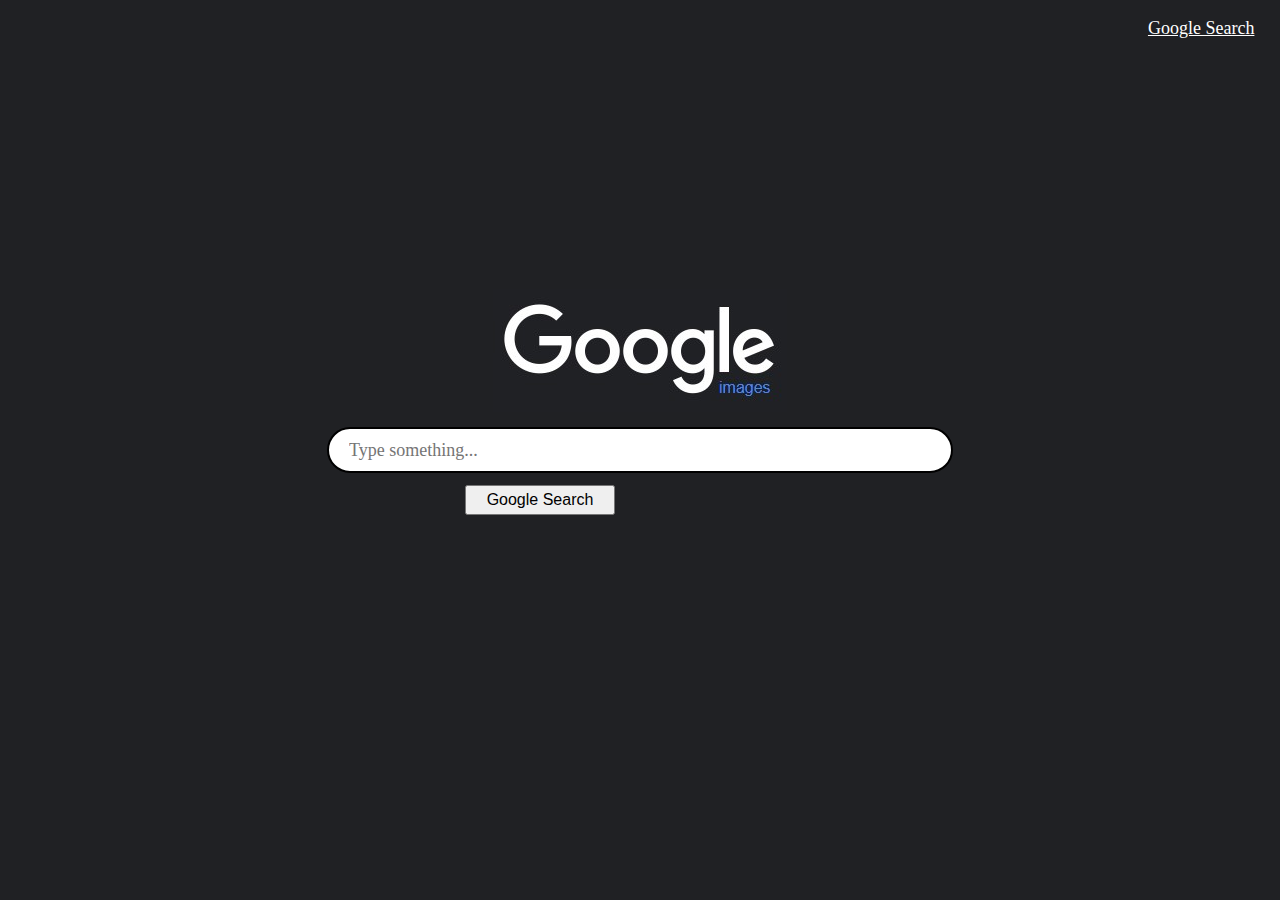
==== pages/imageSearch.html @ f7477aa7 "primeiro commit" ====
<!DOCTYPE html>
<html lang="en">
    <head>
        <link rel="stylesheet" href="../style.css">
        <meta charset="UTF-8">
        <meta http-equiv="X-UA-Compatible" content="IE=edge">
        <meta name="viewport" content="width=device-width, initial-scale=1.0">
        <title>Image Search</title>
    </head>
    <body>

      <img class='screen-center' id='google-logo-img' src="../google-images.jpg" alt="google-logo">

      <form action="https://google.com/search">
        <input id='text' class='screen-center' placeholder="Type something..." type="text" name="q">
        <input type="hidden" id="tbm" name="tbm" value="isch">
        <input type="hidden" id="oq" name="oq" value="oi">
        <input type="hidden" id="sclient" name="sclient" value="img">
        <input id='submit' class='screen-center' type="submit" value="Google Search">
      </form>

      <a class='upper-right' href="../index.html">Google Search</a>
      
    </body>
</html>
---- style.css ----
body {
  background-color: rgb(32, 33, 36);
}

.screen-center {
  position: absolute;
  top:0;
  bottom: 0;
  left: 0;
  right: 0;
  margin: auto;
}

@media (min-width:600px ){
    #google-logo {
      top: -300px;
  }
  #google-logo-img {
    top: -200px;
  }
  #text {
      width: 600px;
      height: 40px;
      font-size: large;
      font-family: Verdana;
      padding-left: 20px;
  
      border-radius: 25px;
      border: 2px solid black;
  }
  #submit {
      width: 150px;
      height: 30px;
      font-size: medium;
      top: 100px;
      right: 200px;
  }
  #submit-lucky {
    width: 150px;
    height: 30px;
    font-size: medium;
    top: 100px;
    right: -200px;
  }
}

@media (min-width:600px ){
  #google-logo {
    top: -300px;
}
#google-logo-img {
  top: -200px;
}
#text {
    width: 600px;
    height: 40px;
    font-size: large;
    font-family: Verdana;
    padding-left: 20px;

    border-radius: 25px;
    border: 2px solid black;
}
#submit {
    width: 150px;
    height: 30px;
    font-size: medium;
    top: 100px;
    right: 200px;
}
#submit-lucky {
  width: 150px;
  height: 30px;
  font-size: medium;
  top: 100px;
  right: -200px;
}
}

.upper-right {
    font-size: large;
    color: white;
    position: absolute;
    top: 2%;
    right: 2%;
}

#img {
  right: 12%;
}

/* ADVANCED SEARCH */
#title-adv {
  width: 400px;
  height: 40px;
  font-size: xx-large;
  color: rgb(242, 139, 121);
  top: -450px;
}
#subtitle-adv {
  width: 400px;
  height: 40px;
  font-size: x-large;
  color: white;
  right: 400px;
  top: -300px;
}
#atw {
  width: 400px;
  height: 40px;
  font-size: large;
  background-color: rgb(32, 33, 36);
  color: rgb(189, 193, 198);
  top: -200px;
}
#tewf {
  width: 400px;
  height: 40px;
  font-size: large;
  background-color: rgb(32, 33, 36);
  color: rgb(189, 193, 198);
  top: 0;
}
#aotw {
  width: 400px;
  height: 40px;
  font-size: large;
  background-color: rgb(32, 33, 36);
  color: rgb(189, 193, 198);
  top: 200px;
}
#notw {
  width: 400px;
  height: 40px;
  font-size: large;
  background-color: rgb(32, 33, 36);
  color: rgb(189, 193, 198);
  top: 400px;

}
#atw-text {
  width: 400px;
  height: 40px;
  font-size: large;
  color: rgb(189, 193, 198);
  right: 400px;
  top: -180px;
}
#tewf-text {
  width: 400px;
  height: 40px;
  font-size: large;
  color: rgb(189, 193, 198);
  right: 400px;
  top: 20px;
}
#aotw-text {
  width: 400px;
  height: 40px;
  font-size: large;
  color: rgb(189, 193, 198);
  right: 400px;
  top: 220px;

}
#notw-text {
  width: 400px;
  height: 40px;
  font-size: large;
  color: rgb(189, 193, 198);
  right: 400px;
  top: 420px;

}
#atw-submit {
  width: 200px;
  height: 40px;
  font-size: large;
  right: 230px;
  top: 620px;
  color: black;
  background-color: rgb(174, 203, 250);
}
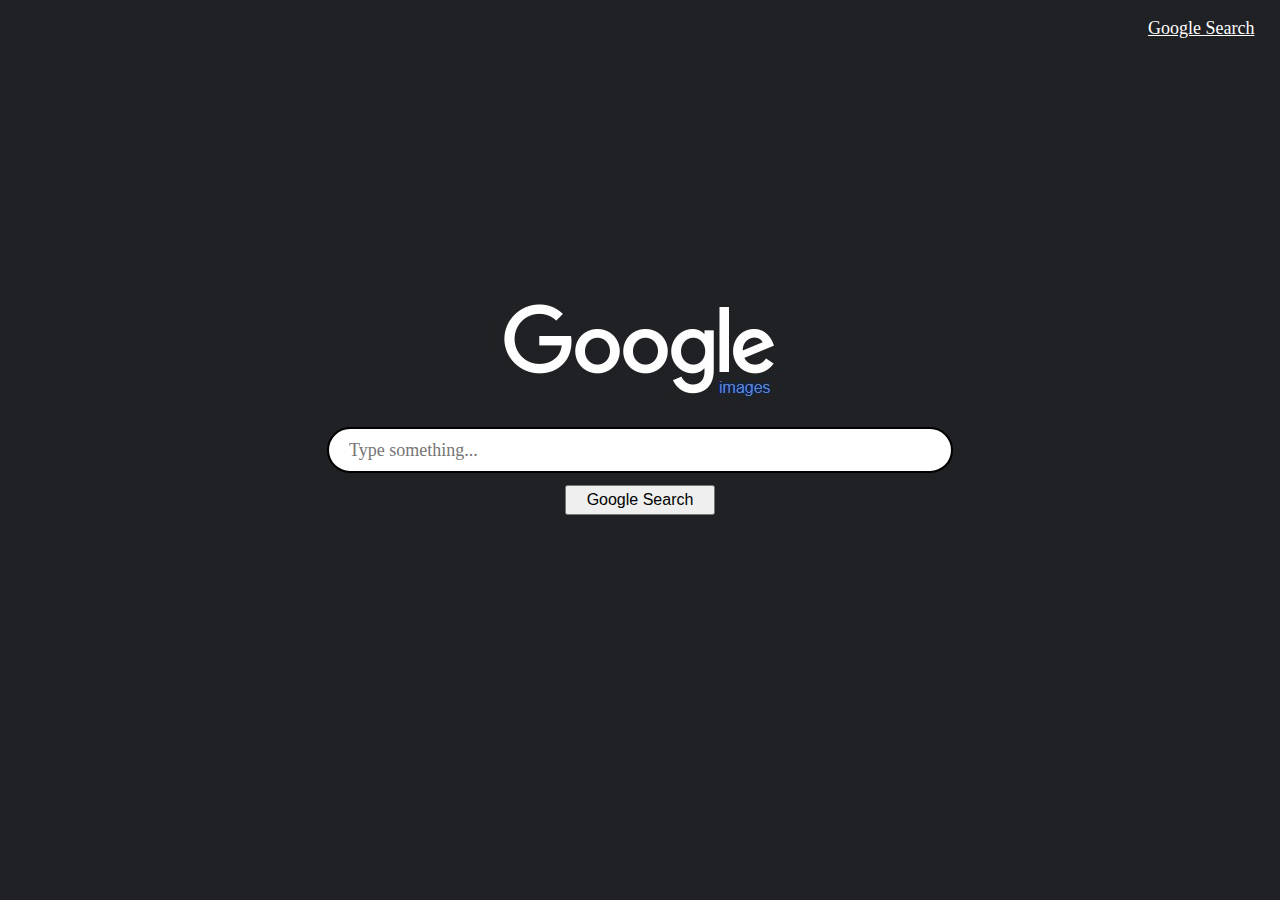
==== commit 8a0ef930: "first version" ====
--- a/pages/imageSearch.html
+++ b/pages/imageSearch.html
@@ -14,9 +14,8 @@
       <form action="https://google.com/search">
         <input id='text' class='screen-center' placeholder="Type something..." type="text" name="q">
         <input type="hidden" id="tbm" name="tbm" value="isch">
-        <input type="hidden" id="oq" name="oq" value="oi">
         <input type="hidden" id="sclient" name="sclient" value="img">
-        <input id='submit' class='screen-center' type="submit" value="Google Search">
+        <input id='submit-img' class='screen-center' type="submit" value="Google Search">
       </form>
 
       <a class='upper-right' href="../index.html">Google Search</a>
--- a/style.css
+++ b/style.css
@@ -11,41 +11,7 @@
   margin: auto;
 }
 
-@media (min-width:600px ){
-    #google-logo {
-      top: -300px;
-  }
-  #google-logo-img {
-    top: -200px;
-  }
-  #text {
-      width: 600px;
-      height: 40px;
-      font-size: large;
-      font-family: Verdana;
-      padding-left: 20px;
-  
-      border-radius: 25px;
-      border: 2px solid black;
-  }
-  #submit {
-      width: 150px;
-      height: 30px;
-      font-size: medium;
-      top: 100px;
-      right: 200px;
-  }
-  #submit-lucky {
-    width: 150px;
-    height: 30px;
-    font-size: medium;
-    top: 100px;
-    right: -200px;
-  }
-}
-
-@media (min-width:600px ){
-  #google-logo {
+#google-logo {
     top: -300px;
 }
 #google-logo-img {
@@ -75,7 +41,13 @@
   top: 100px;
   right: -200px;
 }
+#submit-img {
+  width: 150px;
+  height: 30px;
+  font-size: medium;
+  top: 100px;
 }
+
 
 .upper-right {
     font-size: large;
